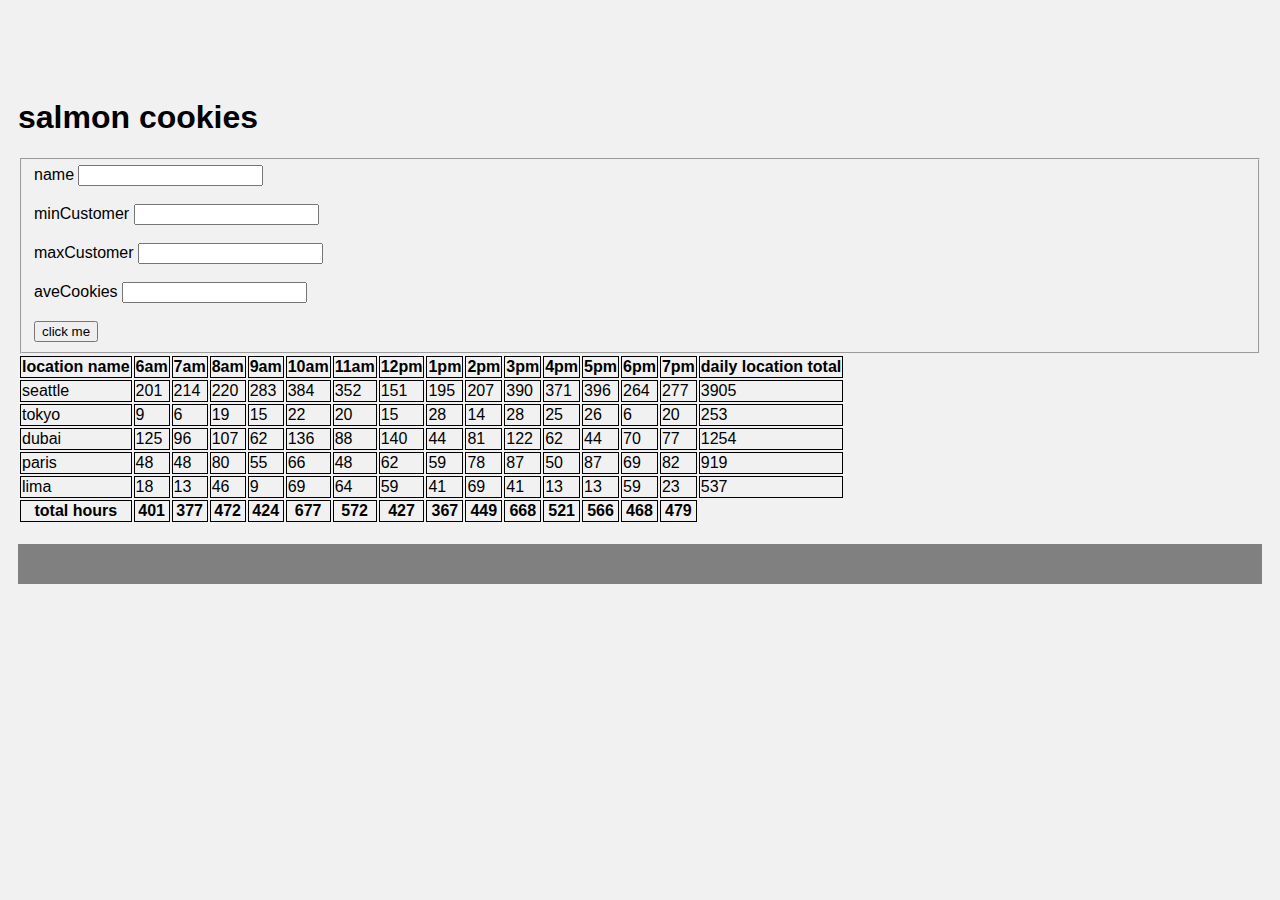
==== sales3.html @ 5e7e5e1a "edit" ====
<!DOCTYPE html>
<html>
  <head>
    <title></title>
    <link rel="stylesheet" href="style.css">
  </head>
  <body>
    <header></header>
    <main>
      <h1>salmon cookies</h1>
      <form action="" id="locationForm">
        <fieldset>

        <label for="nameField">name</label>
        <input type="text" id="namefield" name="namefield">
        <br>
        <br>
        <label for="minCustomerField">minCustomer</label>
        <input type="text" id="minCustomer" name="minCustomer">
        <br>
        <br>
        <label for="maxCustomerField">maxCustomer</label>
        <input type="text" id="maxCustomer" name="maxCustomer">
        <br>
        <br>
        <label for="aveCookiesField">aveCookies</label>
        <input type="text" id="aveCookies" name="aveCookies">
        <br>
        <br>
        <input type="submit" value="click me">

    </fieldset>
    <div id="parent"></div>
    </form>
      
    </main>
      <footer></footer>
    <script src="app3.js"></script>
  </body>
</html>
---- style.css ----
table td {
    border: solid black 1px; 
}
table th {
    border: solid black 1px;  
}

*{
    box-sizing: border-box;
}
header h1{
    color: black;
}

body{
    font-family: Arial;
    padding: 10px;
    background-color: #f1f1f1;
}

header{
    padding: 30px;
    text-align: center;
    color:white;
    
}

nav{
    background-color: #333;
}

nav ul li {
    display: inline-block;
    padding: 20px;
    
}

ul .placeholder{
    width: 100px;
    float: left; 
}

#upper-raw{
    float: none;
    width: 100%;
}

#midle-raw{
    float: none;
    width: 100%;
}

#lower-raw{
    float: none;
    width: 100%;

}

.card{
    background-color: white;
    padding: 100px;
    margin-bottom: 20px;
    margin-top: 20px;
    margin-left: 50px;
    margin-right: 20px;
}

.placeholder{
    width: 100px;
    float: left;
}

footer{
    clear: both;
    padding: 20px;
    background-color: gray;
    margin-top: 20px;
}
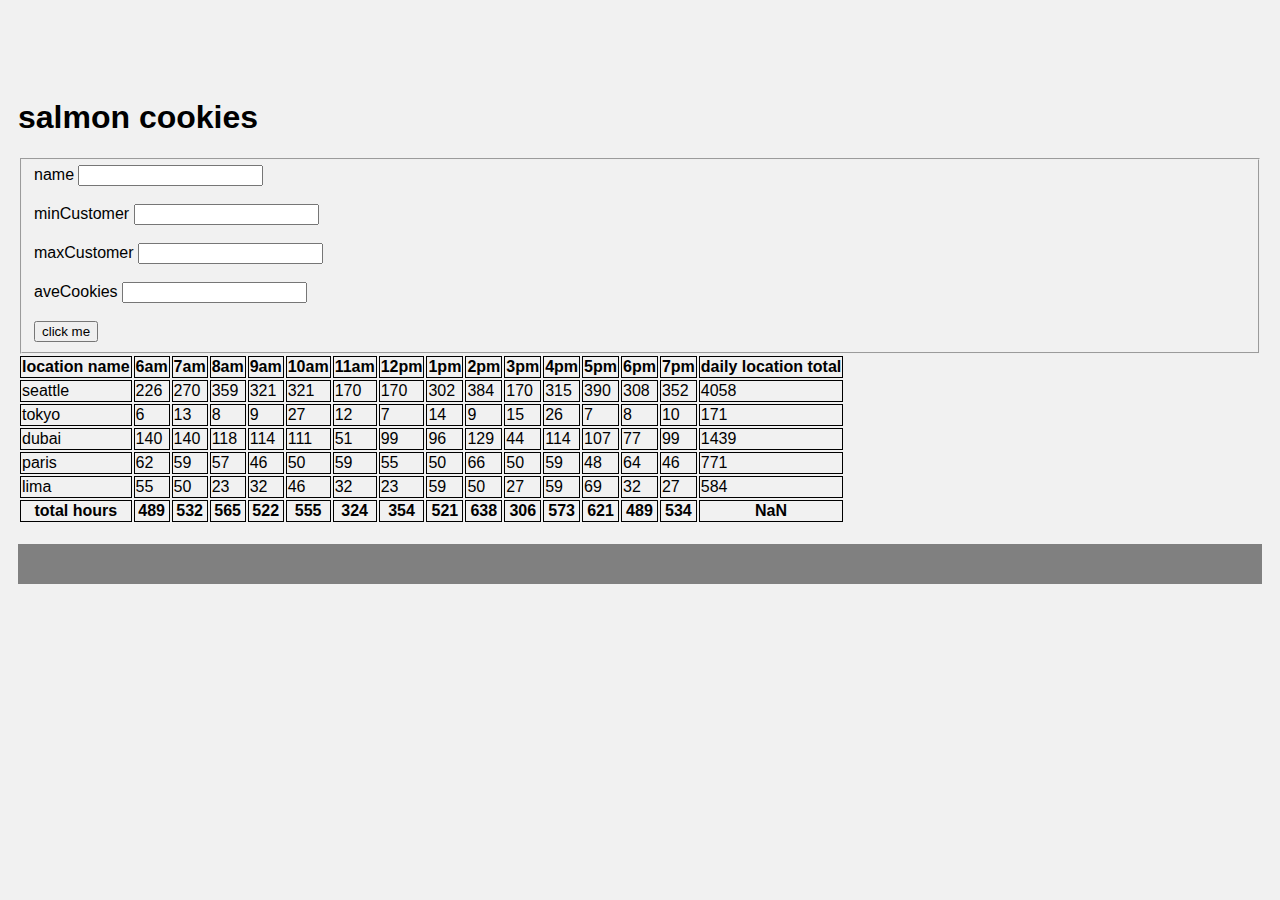
==== commit 2030e150: "edit" ====
--- a/sales3.html
+++ b/sales3.html
@@ -8,11 +8,11 @@
     <header></header>
     <main>
       <h1>salmon cookies</h1>
-      <form action="" id="locationForm">
+      <form action="submit" id="locationForm">
         <fieldset>
 
         <label for="nameField">name</label>
-        <input type="text" id="namefield" name="namefield">
+        <input type="text" id="namefield" name="nameField">
         <br>
         <br>
         <label for="minCustomerField">minCustomer</label>
